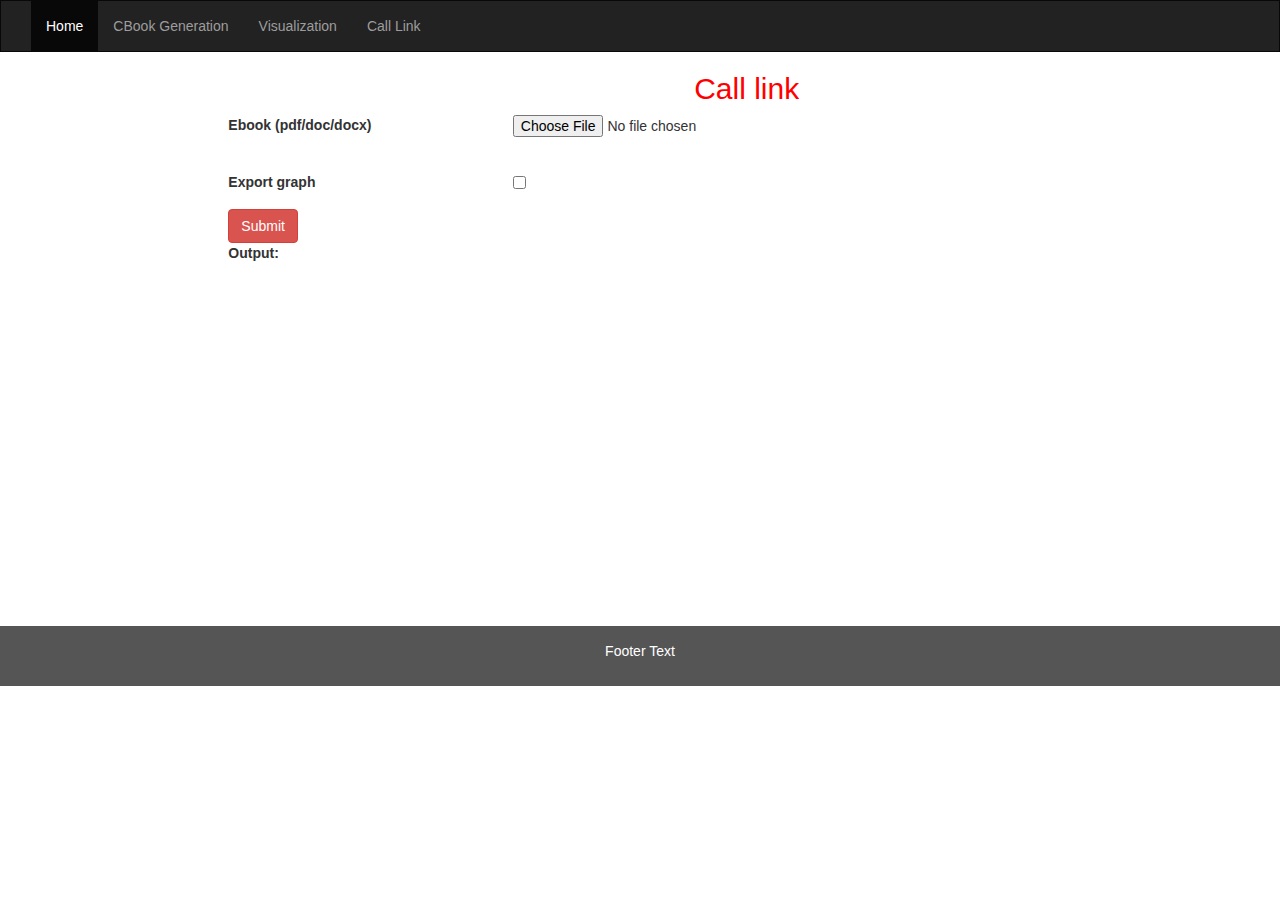
==== src/main/webapp/callLink.html @ 25c1206f "add new tab" ====
<!DOCTYPE html>
	<html lang="en">
	<head>
	  <title>Generation book system</title>
	  <meta charset="utf-8">
	  <meta name="viewport" content="width=device-width, initial-scale=1">
	  <link rel="stylesheet" href="https://maxcdn.bootstrapcdn.com/bootstrap/3.4.0/css/bootstrap.min.css">
	  <script src="https://ajax.googleapis.com/ajax/libs/jquery/3.4.1/jquery.min.js"></script>
	  <script src="https://maxcdn.bootstrapcdn.com/bootstrap/3.4.0/js/bootstrap.min.js"></script>
	  
	  
	  <script src="js/semanticGraph.js"></script>
	<script src="js/util.js"></script>
	<script src="js/jsupload.js"></script>
	<script src="js/callLink.js"></script>
	<script src="js/header.js"></script>
	  <script type="text/javascript" src="vis/dist/vis.js"></script>
<script type="text/javascript" src="vis/dist/vis-network.min.js"></script>
<script src="https://cdn.plot.ly/plotly-latest.min.js"></script>

<link href="vis/dist/vis-network.min.css" rel="stylesheet"
	type="text/css" />

	  
	  
	  
	  <style>
	 
	    /* Remove the navbar's default margin-bottom and rounded borders */ 
	    .navbar {
	      margin-bottom: 0;
	      border-radius: 0;
	    }
	    
	    /* Set height of the grid so .sidenav can be 100% (adjust as needed) */
	    .row.content {height: 450px}
	    
	    /* Set gray background color and 100% height */
	    .sidenav {
	      padding-top: 20px;
	      /* background-color: #f1f1f1; */
	      height: 100%;
	    }
	    
	    /* Set black background color, white text and some padding */
	    footer {
	      background-color: #555;
	      color: white;
	      padding: 15px;
	    }
	    
	    /* On small screens, set height to 'auto' for sidenav and grid */
	    @media screen and (max-width: 767px) {
	      .sidenav {
	        height: auto;
	        padding: 15px;
	      }
	      .row.content {height:auto;} 
	    }
	  </style>
	</head>
	<body>
	
	<nav class="navbar navbar-inverse">
	  <div class="container-fluid">
	    <div class="navbar-header">
	      <button type="button" class="navbar-toggle" data-toggle="collapse" data-target="#myNavbar">
	        <span class="icon-bar"></span>
	        <span class="icon-bar"></span>
	        <span class="icon-bar"></span>                        
	      </button>
	      
	      <!-- <a class="navbar-brand" href="#"><img  src="image/logo.png" alt="Phienbanmoi.com - Chia sẻ kiến thức - Download phần mềm"></a> -->
	    </div>
	    <div class="collapse navbar-collapse" id="myNavbar">
	      <ul class="nav navbar-nav">
	        <li class="active"><a href="#">Home</a></li>
	        <li><a href="./index.html">CBook Generation</a></li>
	        <li><a href="./filter.jsp">Visualization</a></li>
	        <li><a href="./callLink.html">Call Link</a></li>
	      </ul>
	      <ul class="nav navbar-nav navbar-right">
	        <!-- <li><a href="#"><span class="glyphicon glyphicon-log-in"></span> Login</a></li> -->
	      </ul>
	    </div>
	  </div>
	</nav>
	  
	<div class="container-fluid text-center">    
	  <div class="row content">
	    <div class="col-sm-2 sidenav">
	      <!-- <p><a href="#">Link</a></p>
	      <p><a href="#">Link</a></p>
	      <p><a href="#">Link</a></p> -->
	    </div>
	<h2 class="title" style="color:red;text-align:center">Call link</h2>
	<form class="form" id="f2" name="f2" method="post" enctype="multipart/form-data">
				<div class="col-sm-8 text-left">
	
					<div class="row">
						<div class="col-xs-4 col-sm-4 col-lg-4">
							<label>Ebook (pdf/doc/docx)</label>
						</div>
						<div class="col-xs-8 col-sm-8 col-lg-8">
							<div class="form-group">
								<input type="file" name="file" id="ebookFileC" value="" /> <label
									id="ebookUploadedC"></label>
							</div>
						</div>
					</div>
	
	
					
					
					<div class="row">
						<div class="col-xs-4 col-sm-4 col-lg-4">
							<label>Export graph</label>
						</div>
						<div class="col-xs-8 col-sm-8 col-lg-8">
							<div class="form-group">
								<input type="checkbox" name="export_graph" id="export_graph" value="1"/>
							</div>
						</div>
					</div>
					
					<div class="row">
						<div class="col-xs-4 col-sm-4 col-lg-4">
							<input class="btn btn-danger" type="submit"  />
						</div>
						<div class="col-xs-8 col-sm-8 col-lg-8">
						
						</div>
					</div>
					
					<div class="row">
						<div class="col-xs-4 col-sm-4 col-lg-4">
							<label>Output: </label> <span id="outputMessage"></span>
						</div>
						<div class="col-xs-8 col-sm-8 col-lg-8">
						<div id="outputDownload"></div>
						</div>
					</div>
	
	
	
	
				</div>
	
	
	</form>
	
	
	
	
				<div class="col-sm-2 sidenav">
	     <!--  <div class="well">
	        <p>TEXT1</p>
	      </div>
	      <div class="well">
	        <p>TEXT2</p>
	      </div> -->
	    </div>
	  </div>
	</div>
	<br />
	<br />
	<br />
	<div class="container-fluid">
		<div class="row">
			<div class="col-xs-12 col-sm-12 col-lg-12">
				<div class="ConceptVisualization">
					<div id="mynetwork"></div>
					<div id="infoDiv" class="graphInfo"></div>
				</div>
			</div>

		</div>


		<div id="nu"></div>
	</div>
	<footer class="container-fluid text-center">
	  <p>Footer Text</p>
	</footer>
	
	</body>
	</html>
	
	<!-- <script>
	setInterval(function(){ 	document.getElementsByClassName('vis-network')[0].childNodes[0].style.height = '400px' }, 1000);

	</script> -->
---- src/main/webapp/vis/dist/vis-network.min.css ----
.vis .overlay{position:absolute;top:0;left:0;width:100%;height:100%;z-index:10}.vis-active{box-shadow:0 0 10px #86d5f8}.vis [class*=span]{min-height:0;width:auto}div.vis-configuration{position:relative;display:block;float:left;font-size:12px}div.vis-configuration-wrapper{display:block;width:700px}div.vis-configuration-wrapper::after{clear:both;content:"";display:block}div.vis-configuration.vis-config-option-container{display:block;width:495px;background-color:#fff;border:2px solid #f7f8fa;border-radius:4px;margin-top:20px;left:10px;padding-left:5px}div.vis-configuration.vis-config-button{display:block;width:495px;height:25px;vertical-align:middle;line-height:25px;background-color:#f7f8fa;border:2px solid #ceced0;border-radius:4px;margin-top:20px;left:10px;padding-left:5px;cursor:pointer;margin-bottom:30px}div.vis-configuration.vis-config-button.hover{background-color:#4588e6;border:2px solid #214373;color:#fff}div.vis-configuration.vis-config-item{display:block;float:left;width:495px;height:25px;vertical-align:middle;line-height:25px}div.vis-configuration.vis-config-item.vis-config-s2{left:10px;background-color:#f7f8fa;padding-left:5px;border-radius:3px}div.vis-configuration.vis-config-item.vis-config-s3{left:20px;background-color:#e4e9f0;padding-left:5px;border-radius:3px}div.vis-configuration.vis-config-item.vis-config-s4{left:30px;background-color:#cfd8e6;padding-left:5px;border-radius:3px}div.vis-configuration.vis-config-header{font-size:18px;font-weight:700}div.vis-configuration.vis-config-label{width:120px;height:25px;line-height:25px}div.vis-configuration.vis-config-label.vis-config-s3{width:110px}div.vis-configuration.vis-config-label.vis-config-s4{width:100px}div.vis-configuration.vis-config-colorBlock{top:1px;width:30px;height:19px;border:1px solid #444;border-radius:2px;padding:0;margin:0;cursor:pointer}input.vis-configuration.vis-config-checkbox{left:-5px}input.vis-configuration.vis-config-rangeinput{position:relative;top:-5px;width:60px;padding:1px;margin:0;pointer-events:none}input.vis-configuration.vis-config-range{-webkit-appearance:none;border:0 solid #fff;background-color:rgba(0,0,0,0);width:300px;height:20px}input.vis-configuration.vis-config-range::-webkit-slider-runnable-track{width:300px;height:5px;background:#dedede;background:-moz-linear-gradient(top,#dedede 0,#c8c8c8 99%);background:-webkit-gradient(linear,left top,left bottom,color-stop(0,#dedede),color-stop(99%,#c8c8c8));background:-webkit-linear-gradient(top,#dedede 0,#c8c8c8 99%);background:-o-linear-gradient(top,#dedede 0,#c8c8c8 99%);background:-ms-linear-gradient(top,#dedede 0,#c8c8c8 99%);background:linear-gradient(to bottom,#dedede 0,#c8c8c8 99%);border:1px solid #999;box-shadow:#aaa 0 0 3px 0;border-radius:3px}input.vis-configuration.vis-config-range::-webkit-slider-thumb{-webkit-appearance:none;border:1px solid #14334b;height:17px;width:17px;border-radius:50%;background:#3876c2;background:-moz-linear-gradient(top,#3876c2 0,#385380 100%);background:-webkit-gradient(linear,left top,left bottom,color-stop(0,#3876c2),color-stop(100%,#385380));background:-webkit-linear-gradient(top,#3876c2 0,#385380 100%);background:-o-linear-gradient(top,#3876c2 0,#385380 100%);background:-ms-linear-gradient(top,#3876c2 0,#385380 100%);background:linear-gradient(to bottom,#3876c2 0,#385380 100%);box-shadow:#111927 0 0 1px 0;margin-top:-7px}input.vis-configuration.vis-config-range:focus{outline:0}input.vis-configuration.vis-config-range:focus::-webkit-slider-runnable-track{background:#9d9d9d;background:-moz-linear-gradient(top,#9d9d9d 0,#c8c8c8 99%);background:-webkit-gradient(linear,left top,left bottom,color-stop(0,#9d9d9d),color-stop(99%,#c8c8c8));background:-webkit-linear-gradient(top,#9d9d9d 0,#c8c8c8 99%);background:-o-linear-gradient(top,#9d9d9d 0,#c8c8c8 99%);background:-ms-linear-gradient(top,#9d9d9d 0,#c8c8c8 99%);background:linear-gradient(to bottom,#9d9d9d 0,#c8c8c8 99%)}input.vis-configuration.vis-config-range::-moz-range-track{width:300px;height:10px;background:#dedede;background:-moz-linear-gradient(top,#dedede 0,#c8c8c8 99%);background:-webkit-gradient(linear,left top,left bottom,color-stop(0,#dedede),color-stop(99%,#c8c8c8));background:-webkit-linear-gradient(top,#dedede 0,#c8c8c8 99%);background:-o-linear-gradient(top,#dedede 0,#c8c8c8 99%);background:-ms-linear-gradient(top,#dedede 0,#c8c8c8 99%);background:linear-gradient(to bottom,#dedede 0,#c8c8c8 99%);border:1px solid #999;box-shadow:#aaa 0 0 3px 0;border-radius:3px}input.vis-configuration.vis-config-range::-moz-range-thumb{border:none;height:16px;width:16px;border-radius:50%;background:#385380}input.vis-configuration.vis-config-range:-moz-focusring{outline:1px solid #fff;outline-offset:-1px}input.vis-configuration.vis-config-range::-ms-track{width:300px;height:5px;background:0 0;border-color:transparent;border-width:6px 0;color:transparent}input.vis-configuration.vis-config-range::-ms-fill-lower{background:#777;border-radius:10px}input.vis-configuration.vis-config-range::-ms-fill-upper{background:#ddd;border-radius:10px}input.vis-configuration.vis-config-range::-ms-thumb{border:none;height:16px;width:16px;border-radius:50%;background:#385380}input.vis-configuration.vis-config-range:focus::-ms-fill-lower{background:#888}input.vis-configuration.vis-config-range:focus::-ms-fill-upper{background:#ccc}.vis-configuration-popup{position:absolute;background:rgba(57,76,89,.85);border:2px solid #f2faff;line-height:30px;height:30px;width:150px;text-align:center;color:#fff;font-size:14px;border-radius:4px;-webkit-transition:opacity .3s ease-in-out;-moz-transition:opacity .3s ease-in-out;transition:opacity .3s ease-in-out}.vis-configuration-popup:after,.vis-configuration-popup:before{left:100%;top:50%;border:solid transparent;content:" ";height:0;width:0;position:absolute;pointer-events:none}.vis-configuration-popup:after{border-color:rgba(136,183,213,0);border-left-color:rgba(57,76,89,.85);border-width:8px;margin-top:-8px}.vis-configuration-popup:before{border-color:rgba(194,225,245,0);border-left-color:#f2faff;border-width:12px;margin-top:-12px}div.vis-tooltip{position:absolute;visibility:hidden;padding:5px;white-space:nowrap;font-family:verdana;font-size:14px;color:#000;background-color:#f5f4ed;-moz-border-radius:3px;-webkit-border-radius:3px;border-radius:3px;border:1px solid #808074;box-shadow:3px 3px 10px rgba(0,0,0,.2);pointer-events:none;z-index:5}div.vis-color-picker{position:absolute;top:0;left:30px;margin-top:-140px;margin-left:30px;width:310px;height:444px;z-index:1;padding:10px;border-radius:15px;background-color:#fff;display:none;box-shadow:rgba(0,0,0,.5) 0 0 10px 0}div.vis-color-picker div.vis-arrow{position:absolute;top:147px;left:5px}div.vis-color-picker div.vis-arrow::after,div.vis-color-picker div.vis-arrow::before{right:100%;top:50%;border:solid transparent;content:" ";height:0;width:0;position:absolute;pointer-events:none}div.vis-color-picker div.vis-arrow:after{border-color:rgba(255,255,255,0);border-right-color:#fff;border-width:30px;margin-top:-30px}div.vis-color-picker div.vis-color{position:absolute;width:289px;height:289px;cursor:pointer}div.vis-color-picker div.vis-brightness{position:absolute;top:313px}div.vis-color-picker div.vis-opacity{position:absolute;top:350px}div.vis-color-picker div.vis-selector{position:absolute;top:137px;left:137px;width:15px;height:15px;border-radius:15px;border:1px solid #fff;background:#4c4c4c;background:-moz-linear-gradient(top,#4c4c4c 0,#595959 12%,#666 25%,#474747 39%,#2c2c2c 50%,#000 51%,#111 60%,#2b2b2b 76%,#1c1c1c 91%,#131313 100%);background:-webkit-gradient(linear,left top,left bottom,color-stop(0,#4c4c4c),color-stop(12%,#595959),color-stop(25%,#666),color-stop(39%,#474747),color-stop(50%,#2c2c2c),color-stop(51%,#000),color-stop(60%,#111),color-stop(76%,#2b2b2b),color-stop(91%,#1c1c1c),color-stop(100%,#131313));background:-webkit-linear-gradient(top,#4c4c4c 0,#595959 12%,#666 25%,#474747 39%,#2c2c2c 50%,#000 51%,#111 60%,#2b2b2b 76%,#1c1c1c 91%,#131313 100%);background:-o-linear-gradient(top,#4c4c4c 0,#595959 12%,#666 25%,#474747 39%,#2c2c2c 50%,#000 51%,#111 60%,#2b2b2b 76%,#1c1c1c 91%,#131313 100%);background:-ms-linear-gradient(top,#4c4c4c 0,#595959 12%,#666 25%,#474747 39%,#2c2c2c 50%,#000 51%,#111 60%,#2b2b2b 76%,#1c1c1c 91%,#131313 100%);background:linear-gradient(to bottom,#4c4c4c 0,#595959 12%,#666 25%,#474747 39%,#2c2c2c 50%,#000 51%,#111 60%,#2b2b2b 76%,#1c1c1c 91%,#131313 100%)}div.vis-color-picker div.vis-new-color{position:absolute;width:140px;height:20px;border:1px solid rgba(0,0,0,.1);border-radius:5px;top:380px;left:159px;text-align:right;padding-right:2px;font-size:10px;color:rgba(0,0,0,.4);vertical-align:middle;line-height:20px}div.vis-color-picker div.vis-initial-color{position:absolute;width:140px;height:20px;border:1px solid rgba(0,0,0,.1);border-radius:5px;top:380px;left:10px;text-align:left;padding-left:2px;font-size:10px;color:rgba(0,0,0,.4);vertical-align:middle;line-height:20px}div.vis-color-picker div.vis-label{position:absolute;width:300px;left:10px}div.vis-color-picker div.vis-label.vis-brightness{top:300px}div.vis-color-picker div.vis-label.vis-opacity{top:338px}div.vis-color-picker div.vis-button{position:absolute;width:68px;height:25px;border-radius:10px;vertical-align:middle;text-align:center;line-height:25px;top:410px;border:2px solid #d9d9d9;background-color:#f7f7f7;cursor:pointer}div.vis-color-picker div.vis-button.vis-cancel{left:5px}div.vis-color-picker div.vis-button.vis-load{left:82px}div.vis-color-picker div.vis-button.vis-apply{left:159px}div.vis-color-picker div.vis-button.vis-save{left:236px}div.vis-color-picker input.vis-range{width:290px;height:20px}div.vis-network div.vis-manipulation{box-sizing:content-box;border-width:0;border-bottom:1px;border-style:solid;border-color:#d6d9d8;background:#fff;background:-moz-linear-gradient(top,#fff 0,#fcfcfc 48%,#fafafa 50%,#fcfcfc 100%);background:-webkit-gradient(linear,left top,left bottom,color-stop(0,#fff),color-stop(48%,#fcfcfc),color-stop(50%,#fafafa),color-stop(100%,#fcfcfc));background:-webkit-linear-gradient(top,#fff 0,#fcfcfc 48%,#fafafa 50%,#fcfcfc 100%);background:-o-linear-gradient(top,#fff 0,#fcfcfc 48%,#fafafa 50%,#fcfcfc 100%);background:-ms-linear-gradient(top,#fff 0,#fcfcfc 48%,#fafafa 50%,#fcfcfc 100%);background:linear-gradient(to bottom,#fff 0,#fcfcfc 48%,#fafafa 50%,#fcfcfc 100%);padding-top:4px;position:absolute;left:0;top:0;width:100%;height:28px}div.vis-network div.vis-edit-mode{position:absolute;left:0;top:5px;height:30px}div.vis-network div.vis-close{position:absolute;right:0;top:0;width:30px;height:30px;background-position:20px 3px;background-repeat:no-repeat;background-image:url(img/network/cross.png);cursor:pointer;-webkit-touch-callout:none;-webkit-user-select:none;-khtml-user-select:none;-moz-user-select:none;-ms-user-select:none;user-select:none}div.vis-network div.vis-close:hover{opacity:.6}div.vis-network div.vis-edit-mode div.vis-button,div.vis-network div.vis-manipulation div.vis-button{float:left;font-family:verdana;font-size:12px;-moz-border-radius:15px;border-radius:15px;display:inline-block;background-position:0 0;background-repeat:no-repeat;height:24px;margin-left:10px;cursor:pointer;padding:0 8px 0 8px;-webkit-touch-callout:none;-webkit-user-select:none;-khtml-user-select:none;-moz-user-select:none;-ms-user-select:none;user-select:none}div.vis-network div.vis-manipulation div.vis-button:hover{box-shadow:1px 1px 8px rgba(0,0,0,.2)}div.vis-network div.vis-manipulation div.vis-button:active{box-shadow:1px 1px 8px rgba(0,0,0,.5)}div.vis-network div.vis-manipulation div.vis-button.vis-back{background-image:url(img/network/backIcon.png)}div.vis-network div.vis-manipulation div.vis-button.vis-none:hover{box-shadow:1px 1px 8px transparent;cursor:default}div.vis-network div.vis-manipulation div.vis-button.vis-none:active{box-shadow:1px 1px 8px transparent}div.vis-network div.vis-manipulation div.vis-button.vis-none{padding:0}div.vis-network div.vis-manipulation div.notification{margin:2px;font-weight:700}div.vis-network div.vis-manipulation div.vis-button.vis-add{background-image:url(img/network/addNodeIcon.png)}div.vis-network div.vis-edit-mode div.vis-button.vis-edit,div.vis-network div.vis-manipulation div.vis-button.vis-edit{background-image:url(img/network/editIcon.png)}div.vis-network div.vis-edit-mode div.vis-button.vis-edit.vis-edit-mode{background-color:#fcfcfc;border:1px solid #ccc}div.vis-network div.vis-manipulation div.vis-button.vis-connect{background-image:url(img/network/connectIcon.png)}div.vis-network div.vis-manipulation div.vis-button.vis-delete{background-image:url(img/network/deleteIcon.png)}div.vis-network div.vis-edit-mode div.vis-label,div.vis-network div.vis-manipulation div.vis-label{margin:0 0 0 23px;line-height:25px}div.vis-network div.vis-manipulation div.vis-separator-line{float:left;display:inline-block;width:1px;height:21px;background-color:#bdbdbd;margin:0 7px 0 15px}div.vis-network div.vis-navigation div.vis-button{width:34px;height:34px;-moz-border-radius:17px;border-radius:17px;position:absolute;display:inline-block;background-position:2px 2px;background-repeat:no-repeat;cursor:pointer;-webkit-touch-callout:none;-webkit-user-select:none;-khtml-user-select:none;-moz-user-select:none;-ms-user-select:none;user-select:none}div.vis-network div.vis-navigation div.vis-button:hover{box-shadow:0 0 3px 3px rgba(56,207,21,.3)}div.vis-network div.vis-navigation div.vis-button:active{box-shadow:0 0 1px 3px rgba(56,207,21,.95)}div.vis-network div.vis-navigation div.vis-button.vis-up{background-image:url(img/network/upArrow.png);bottom:50px;left:55px}div.vis-network div.vis-navigation div.vis-button.vis-down{background-image:url(img/network/downArrow.png);bottom:10px;left:55px}div.vis-network div.vis-navigation div.vis-button.vis-left{background-image:url(img/network/leftArrow.png);bottom:10px;left:15px}div.vis-network div.vis-navigation div.vis-button.vis-right{background-image:url(img/network/rightArrow.png);bottom:10px;left:95px}div.vis-network div.vis-navigation div.vis-button.vis-zoomIn{background-image:url(img/network/plus.png);bottom:10px;right:15px}div.vis-network div.vis-navigation div.vis-button.vis-zoomOut{background-image:url(img/network/minus.png);bottom:10px;right:55px}div.vis-network div.vis-navigation div.vis-button.vis-zoomExtends{background-image:url(img/network/zoomExtends.png);bottom:50px;right:15px}
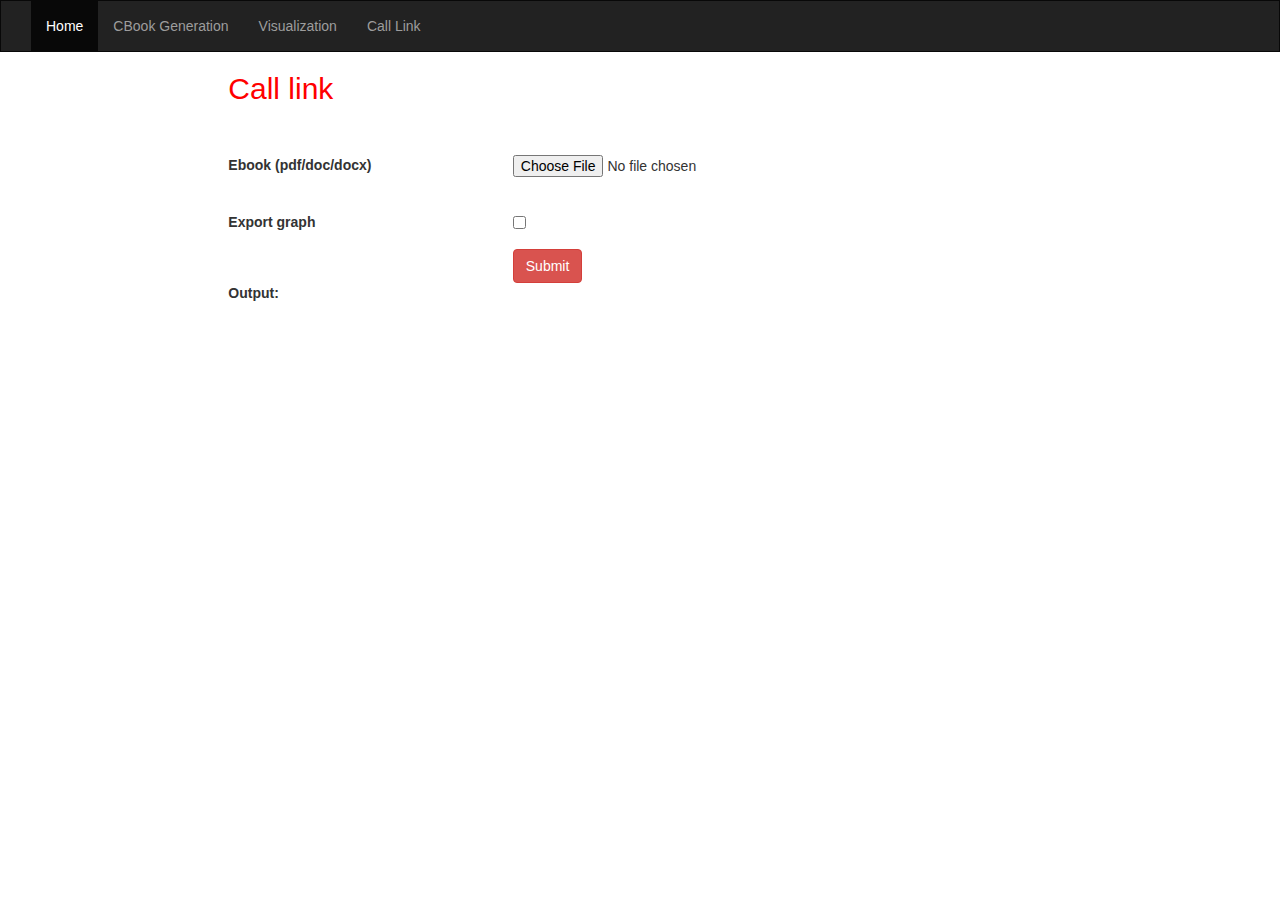
==== commit 8509302f: "fix download file" ====
--- a/src/main/webapp/callLink.html
+++ b/src/main/webapp/callLink.html
@@ -1,102 +1,117 @@
-	<!DOCTYPE html>
-	<html lang="en">
-	<head>
-	  <title>Generation book system</title>
-	  <meta charset="utf-8">
-	  <meta name="viewport" content="width=device-width, initial-scale=1">
-	  <link rel="stylesheet" href="https://maxcdn.bootstrapcdn.com/bootstrap/3.4.0/css/bootstrap.min.css">
-	  <script src="https://ajax.googleapis.com/ajax/libs/jquery/3.4.1/jquery.min.js"></script>
-	  <script src="https://maxcdn.bootstrapcdn.com/bootstrap/3.4.0/js/bootstrap.min.js"></script>
-	  
-	  
-	  <script src="js/semanticGraph.js"></script>
-	<script src="js/util.js"></script>
-	<script src="js/jsupload.js"></script>
-	<script src="js/callLink.js"></script>
-	<script src="js/header.js"></script>
-	  <script type="text/javascript" src="vis/dist/vis.js"></script>
+<!DOCTYPE html>
+<html lang="en">
+<head>
+<title>Generation book system</title>
+<meta charset="utf-8">
+<meta name="viewport" content="width=device-width, initial-scale=1">
+
+<link rel="stylesheet"
+	href="https://maxcdn.bootstrapcdn.com/bootstrap/3.4.0/css/bootstrap.min.css">
+<script
+	src="https://ajax.googleapis.com/ajax/libs/jquery/3.4.1/jquery.min.js"></script>
+<script
+	src="https://maxcdn.bootstrapcdn.com/bootstrap/3.4.0/js/bootstrap.min.js"></script>
+
+
+<script src="js/semanticGraph.js"></script>
+<script src="js/util.js"></script>
+<script src="js/jsupload.js"></script>
+<script src="js/callLink.js"></script>
+<script src="js/header.js"></script>
+<script type="text/javascript" src="vis/dist/vis.js"></script>
 <script type="text/javascript" src="vis/dist/vis-network.min.js"></script>
 <script src="https://cdn.plot.ly/plotly-latest.min.js"></script>
 
 <link href="vis/dist/vis-network.min.css" rel="stylesheet"
 	type="text/css" />
 
-	  
-	  
-	  
-	  <style>
-	 
-	    /* Remove the navbar's default margin-bottom and rounded borders */ 
-	    .navbar {
-	      margin-bottom: 0;
-	      border-radius: 0;
-	    }
-	    
-	    /* Set height of the grid so .sidenav can be 100% (adjust as needed) */
-	    .row.content {height: 450px}
-	    
-	    /* Set gray background color and 100% height */
-	    .sidenav {
-	      padding-top: 20px;
-	      /* background-color: #f1f1f1; */
-	      height: 100%;
-	    }
-	    
-	    /* Set black background color, white text and some padding */
-	    footer {
-	      background-color: #555;
-	      color: white;
-	      padding: 15px;
-	    }
-	    
-	    /* On small screens, set height to 'auto' for sidenav and grid */
-	    @media screen and (max-width: 767px) {
-	      .sidenav {
-	        height: auto;
-	        padding: 15px;
-	      }
-	      .row.content {height:auto;} 
-	    }
-	  </style>
-	</head>
-	<body>
-	
+<style>
+/* Remove the navbar's default margin-bottom and rounded borders */
+.navbar {
+	margin-bottom: 0;
+	border-radius: 0;
+}
+
+/* Set height of the grid so .sidenav can be 100% (adjust as needed) */
+.row.content {
+	height: 450px
+}
+
+/* Set gray background color and 100% height */
+.sidenav {
+	padding-top: 20px;
+	/* background-color: #f1f1f1; */
+	height: 100%;
+}
+
+/* Set black background color, white text and some padding */
+footer {
+	background-color: #555;
+	color: white;
+	padding: 15px;
+}
+
+/* On small screens, set height to 'auto' for sidenav and grid */
+@media screen and (max-width: 767px) {
+	.sidenav {
+		height: auto;
+		padding: 15px;
+	}
+	.row.content {
+		height: auto;
+	}
+}
+</style>
+</head>
+<body>
+
 	<nav class="navbar navbar-inverse">
-	  <div class="container-fluid">
-	    <div class="navbar-header">
-	      <button type="button" class="navbar-toggle" data-toggle="collapse" data-target="#myNavbar">
-	        <span class="icon-bar"></span>
-	        <span class="icon-bar"></span>
-	        <span class="icon-bar"></span>                        
-	      </button>
-	      
-	      <!-- <a class="navbar-brand" href="#"><img  src="image/logo.png" alt="Phienbanmoi.com - Chia sẻ kiến thức - Download phần mềm"></a> -->
-	    </div>
-	    <div class="collapse navbar-collapse" id="myNavbar">
-	      <ul class="nav navbar-nav">
-	        <li class="active"><a href="#">Home</a></li>
-	        <li><a href="./index.html">CBook Generation</a></li>
-	        <li><a href="./filter.jsp">Visualization</a></li>
-	        <li><a href="./callLink.html">Call Link</a></li>
-	      </ul>
-	      <ul class="nav navbar-nav navbar-right">
-	        <!-- <li><a href="#"><span class="glyphicon glyphicon-log-in"></span> Login</a></li> -->
-	      </ul>
-	    </div>
-	  </div>
+		<div class="container-fluid">
+			<div class="navbar-header">
+				<button type="button" class="navbar-toggle" data-toggle="collapse"
+					data-target="#myNavbar">
+					<span class="icon-bar"></span> <span class="icon-bar"></span> <span
+						class="icon-bar"></span>
+				</button>
+
+				<!-- <a class="navbar-brand" href="#"><img  src="image/logo.png" alt="Phienbanmoi.com - Chia sẻ kiến thức - Download phần mềm"></a> -->
+			</div>
+			<div class="collapse navbar-collapse" id="myNavbar">
+				<ul class="nav navbar-nav">
+					<li class="active"><a href="#">Home</a></li>
+					<li><a href="./index.html">CBook Generation</a></li>
+					<li><a href="./filter.jsp">Visualization</a></li>
+					<li><a href="./callLink.html">Call Link</a></li>
+				</ul>
+				<ul class="nav navbar-nav navbar-right">
+					<!-- <li><a href="#"><span class="glyphicon glyphicon-log-in"></span> Login</a></li> -->
+				</ul>
+			</div>
+		</div>
 	</nav>
-	  
-	<div class="container-fluid text-center">    
-	  <div class="row content">
-	    <div class="col-sm-2 sidenav">
-	      <!-- <p><a href="#">Link</a></p>
+
+	<div class="container-fluid text-center">
+		<div class="row content">
+			<div class="col-sm-2 sidenav">
+				<!-- <p><a href="#">Link</a></p>
 	      <p><a href="#">Link</a></p>
 	      <p><a href="#">Link</a></p> -->
-	    </div>
-	<h2 class="title" style="color:red;text-align:center">Call link</h2>
-	<form class="form" id="f2" name="f2" method="post" enctype="multipart/form-data">
+			</div>
+			<form class="form" id="f2" name="f2" method="post" enctype="multipart/form-data">
+			
 				<div class="col-sm-8 text-left">
-	
+				
+				<div class="row">
+						<div class="col-xs-4 col-sm-4 col-lg-4">
+							<h2 class="title" style="color:red;">Call link</h2>
+							<br></br>
+						</div>
+						<div class="col-xs-8 col-sm-8 col-lg-8">
+							
+						</div>
+					</div>
+			
+
 					<div class="row">
 						<div class="col-xs-4 col-sm-4 col-lg-4">
 							<label>Ebook (pdf/doc/docx)</label>
@@ -104,63 +119,64 @@
 						<div class="col-xs-8 col-sm-8 col-lg-8">
 							<div class="form-group">
 								<input type="file" name="file" id="ebookFileC" value="" /> <label
-									id="ebookUploadedC"></label>
+									id="ebookUploaded"></label>
 							</div>
 						</div>
 					</div>
-	
-	
-					
-					
+
+
+
+
 					<div class="row">
 						<div class="col-xs-4 col-sm-4 col-lg-4">
 							<label>Export graph</label>
 						</div>
 						<div class="col-xs-8 col-sm-8 col-lg-8">
 							<div class="form-group">
-								<input type="checkbox" name="export_graph" id="export_graph" value="1"/>
+								<input type="checkbox" name="export_graph" id="export_graph"
+									value="1" />
 							</div>
 						</div>
 					</div>
-					
-					<div class="row">
-						<div class="col-xs-4 col-sm-4 col-lg-4">
-							<input class="btn btn-danger" type="submit"  />
-						</div>
-						<div class="col-xs-8 col-sm-8 col-lg-8">
-						
-						</div>
-					</div>
-					
+
+					<div class="row">
+						<div class="col-xs-4 col-sm-4 col-lg-4">
+							
+						</div>
+						<div class="col-xs-8 col-sm-8 col-lg-8">
+						<input class="btn btn-danger" type="submit" />
+						</div>
+					</div>
+
 					<div class="row">
 						<div class="col-xs-4 col-sm-4 col-lg-4">
 							<label>Output: </label> <span id="outputMessage"></span>
 						</div>
 						<div class="col-xs-8 col-sm-8 col-lg-8">
-						<div id="outputDownload"></div>
-						</div>
-					</div>
-	
-	
-	
-	
+							<div id="outputDownload"></div>
+						</div>
+					</div>
+
+
+
+
 				</div>
-	
-	
-	</form>
-	
-	
-	
-	
-				<div class="col-sm-2 sidenav">
-	     <!--  <div class="well">
+
+
+			</form>
+
+
+
+
+			<div class="col-sm-2 sidenav">
+				<!--  <div class="well">
 	        <p>TEXT1</p>
 	      </div>
 	      <div class="well">
 	        <p>TEXT2</p>
 	      </div> -->
-	    </div>
-	  </div>
+			</div>
+		</div>
 	</div>
 	<br />
 	<br />
@@ -179,14 +195,14 @@
 
 		<div id="nu"></div>
 	</div>
-	<footer class="container-fluid text-center">
-	  <p>Footer Text</p>
-	</footer>
-	
-	</body>
-	</html>
-	
-	<!-- <script>
+	<!-- <footer class="container-fluid text-center">
+		<p>Footer Text</p>
+	</footer> -->
+
+</body>
+</html>
+
+<!-- <script>
 	setInterval(function(){ 	document.getElementsByClassName('vis-network')[0].childNodes[0].style.height = '400px' }, 1000);
 
 	</script> -->
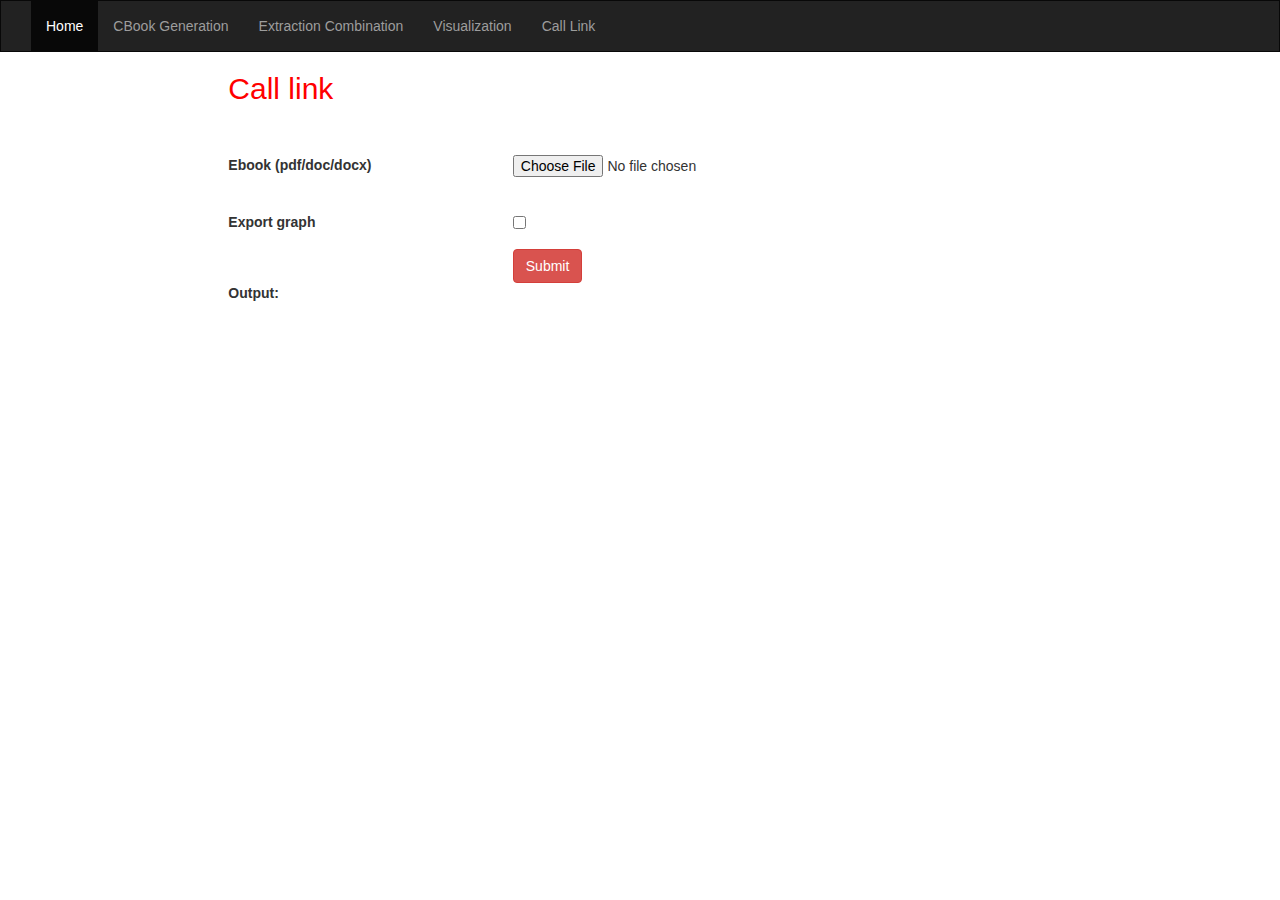
==== commit b10769df: "a" ====
--- a/src/main/webapp/callLink.html
+++ b/src/main/webapp/callLink.html
@@ -79,9 +79,10 @@
 			<div class="collapse navbar-collapse" id="myNavbar">
 				<ul class="nav navbar-nav">
 					<li class="active"><a href="#">Home</a></li>
-					<li><a href="./index.html">CBook Generation</a></li>
-					<li><a href="./filter.jsp">Visualization</a></li>
-					<li><a href="./callLink.html">Call Link</a></li>
+					 <li><a href="./index.html">CBook Generation</a></li>
+				        <li><a href="./combination.jsp">Extraction Combination</a></li>
+				        <li><a href="./filter.jsp">Visualization</a></li>
+				        <li><a href="./callLink.html">Call Link</a></li>
 				</ul>
 				<ul class="nav navbar-nav navbar-right">
 					<!-- <li><a href="#"><span class="glyphicon glyphicon-log-in"></span> Login</a></li> -->
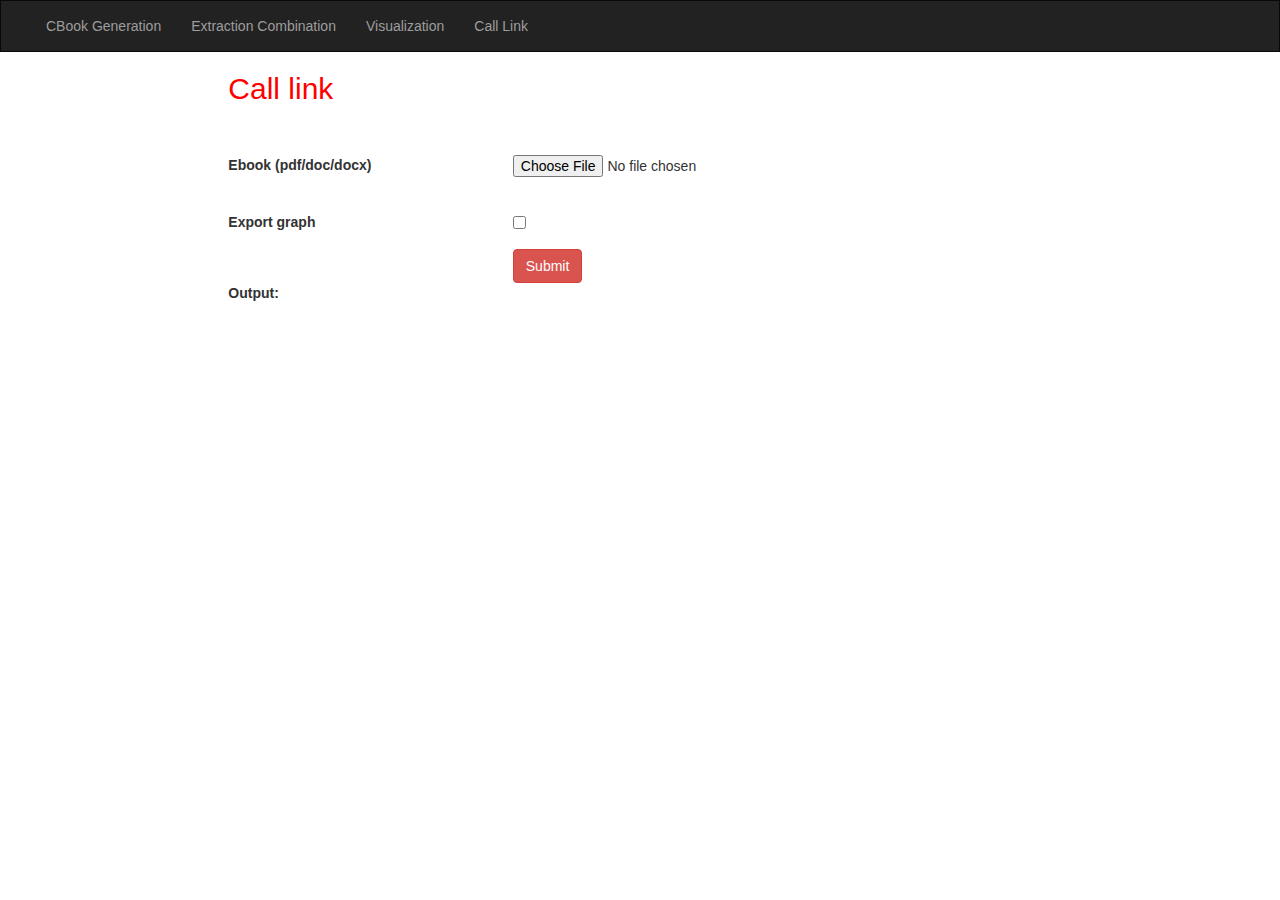
==== commit 0eeeea44: "a" ====
--- a/src/main/webapp/callLink.html
+++ b/src/main/webapp/callLink.html
@@ -78,7 +78,6 @@
 			</div>
 			<div class="collapse navbar-collapse" id="myNavbar">
 				<ul class="nav navbar-nav">
-					<li class="active"><a href="#">Home</a></li>
 					 <li><a href="./index.html">CBook Generation</a></li>
 				        <li><a href="./combination.jsp">Extraction Combination</a></li>
 				        <li><a href="./filter.jsp">Visualization</a></li>
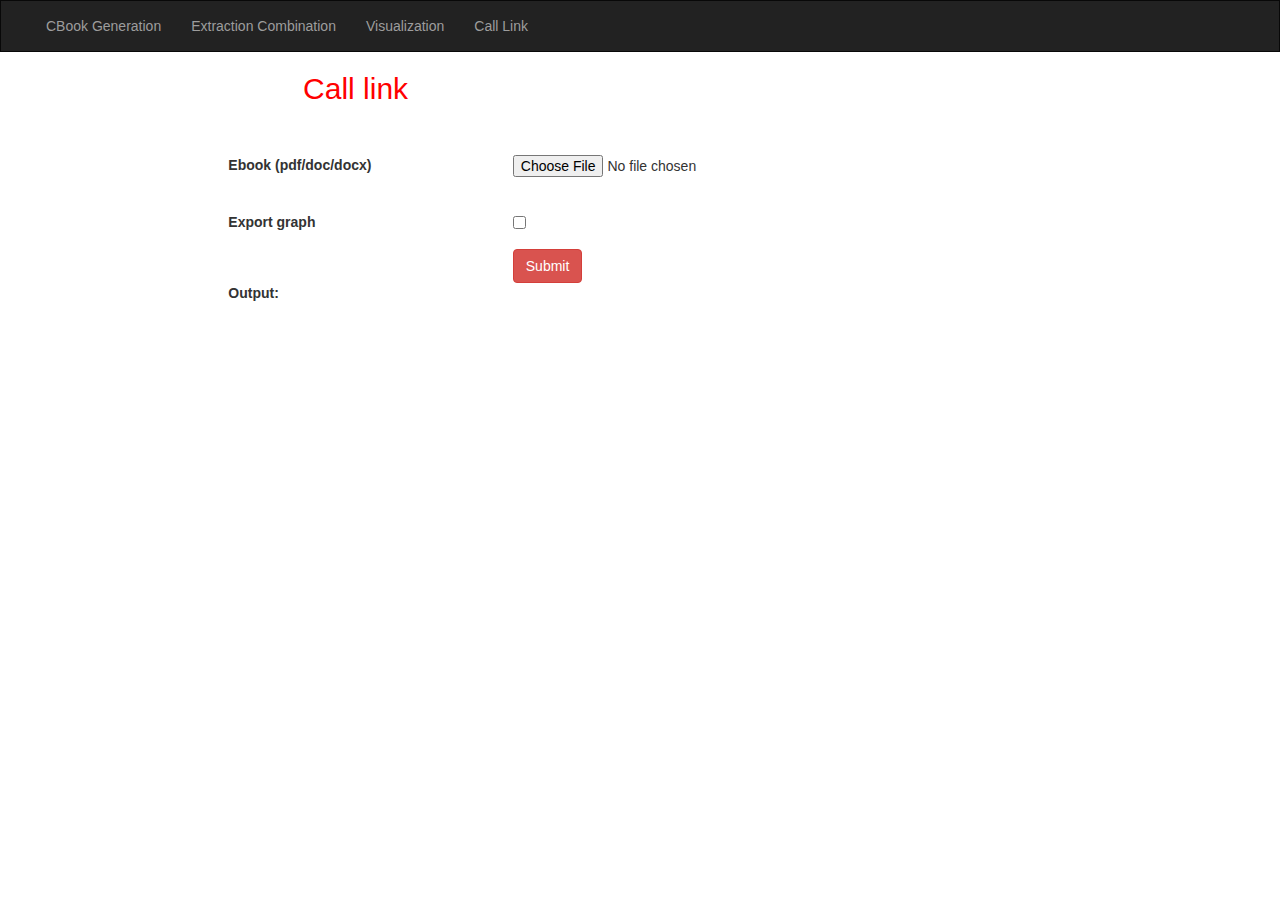
==== commit aacf575e: "a" ====
--- a/src/main/webapp/callLink.html
+++ b/src/main/webapp/callLink.html
@@ -101,7 +101,7 @@
 			
 				<div class="col-sm-8 text-left">
 				
-				<div class="row">
+				<div class="row text-center">
 						<div class="col-xs-4 col-sm-4 col-lg-4">
 							<h2 class="title" style="color:red;">Call link</h2>
 							<br></br>
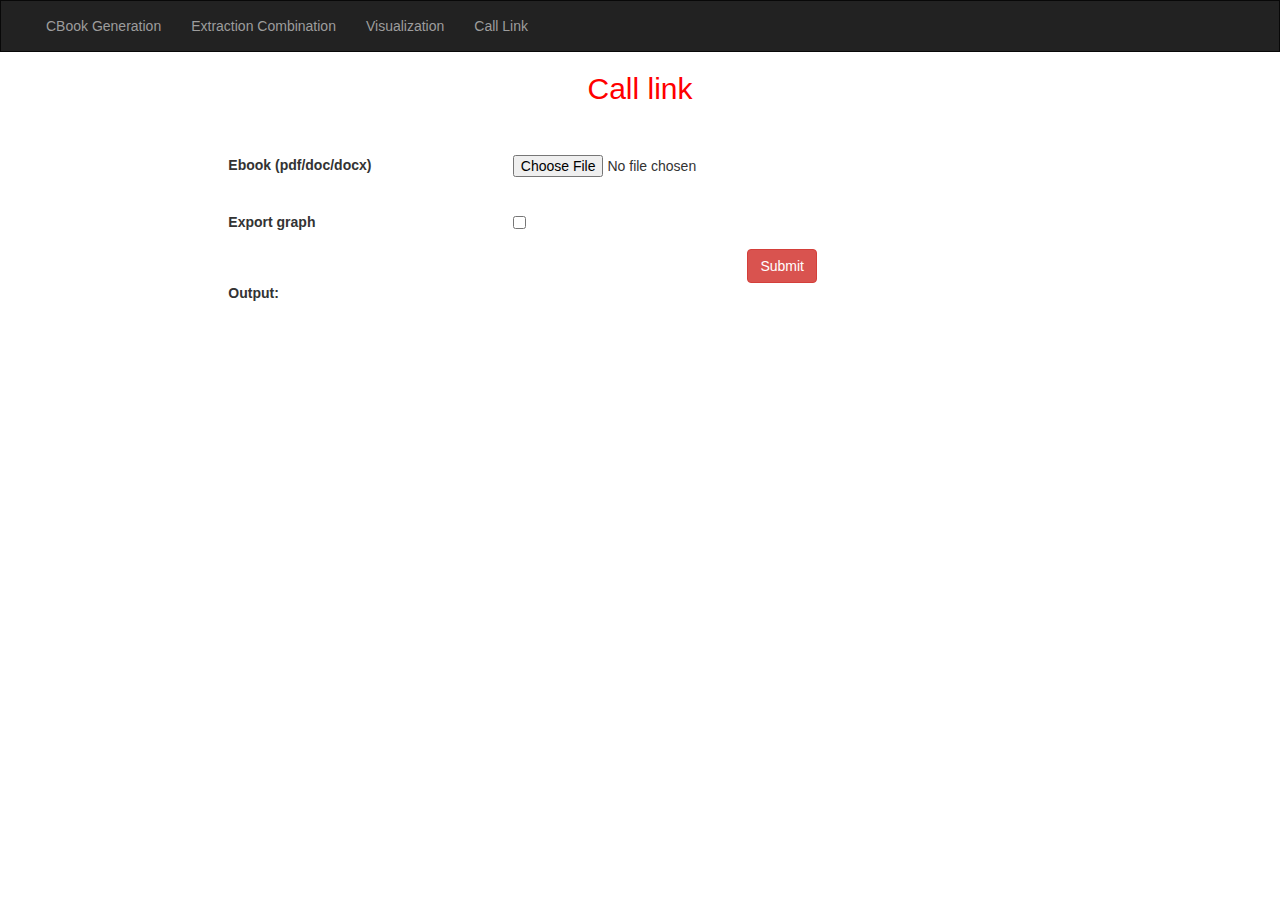
==== commit 5a42c15d: "a" ====
--- a/src/main/webapp/callLink.html
+++ b/src/main/webapp/callLink.html
@@ -102,12 +102,9 @@
 				<div class="col-sm-8 text-left">
 				
 				<div class="row text-center">
-						<div class="col-xs-4 col-sm-4 col-lg-4">
+						<div class="col-xs-12 col-sm-12 col-lg-12">
 							<h2 class="title" style="color:red;">Call link</h2>
 							<br></br>
-						</div>
-						<div class="col-xs-8 col-sm-8 col-lg-8">
-							
 						</div>
 					</div>
 			
@@ -139,7 +136,7 @@
 						</div>
 					</div>
 
-					<div class="row">
+					<div class="row text-center">
 						<div class="col-xs-4 col-sm-4 col-lg-4">
 							
 						</div>
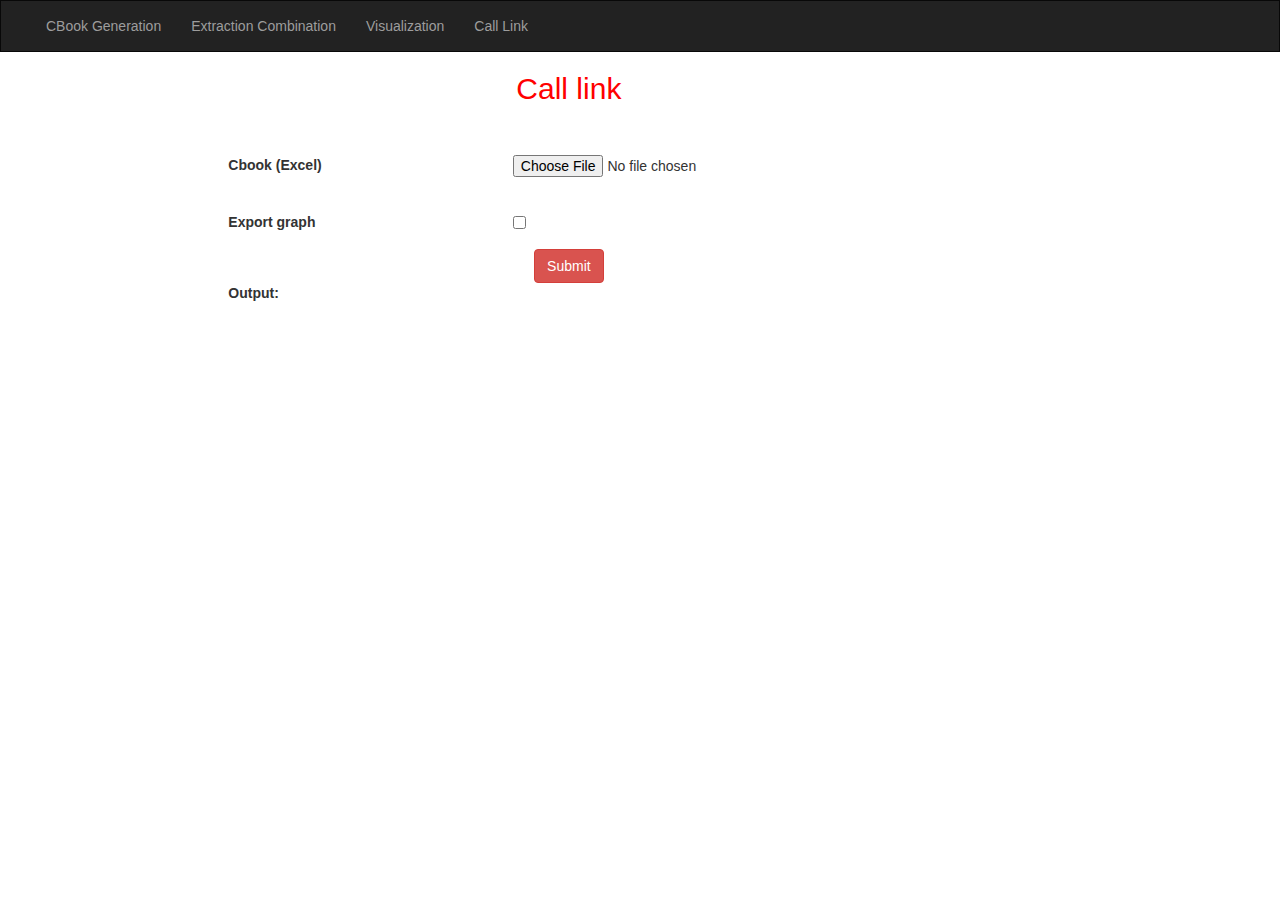
==== commit c250a674: "a" ====
--- a/src/main/webapp/callLink.html
+++ b/src/main/webapp/callLink.html
@@ -102,7 +102,7 @@
 				<div class="col-sm-8 text-left">
 				
 				<div class="row text-center">
-						<div class="col-xs-12 col-sm-12 col-lg-12">
+						<div class="col-xs-10 col-sm-10 col-lg-10">
 							<h2 class="title" style="color:red;">Call link</h2>
 							<br></br>
 						</div>
@@ -111,7 +111,7 @@
 
 					<div class="row">
 						<div class="col-xs-4 col-sm-4 col-lg-4">
-							<label>Ebook (pdf/doc/docx)</label>
+							<label>Cbook (Excel)</label>
 						</div>
 						<div class="col-xs-8 col-sm-8 col-lg-8">
 							<div class="form-group">
@@ -137,11 +137,8 @@
 					</div>
 
 					<div class="row text-center">
-						<div class="col-xs-4 col-sm-4 col-lg-4">
-							
-						</div>
-						<div class="col-xs-8 col-sm-8 col-lg-8">
-						<input class="btn btn-danger" type="submit" />
+						<div class="col-xs-10 col-sm-10 col-lg-10">
+						<button class="btn btn-danger" type="submit" >Submit</button>
 						</div>
 					</div>
 
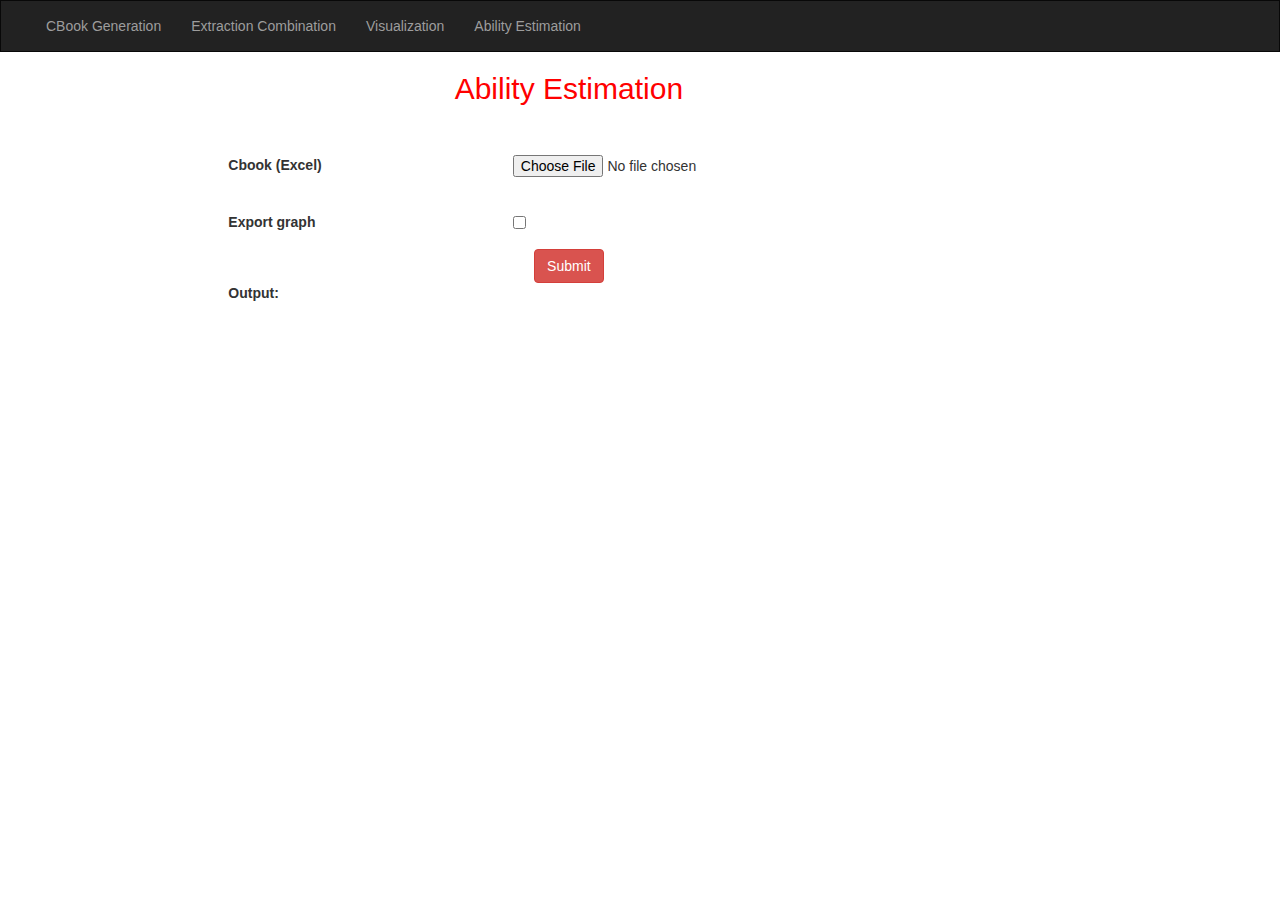
==== commit 917f7dce: "fix dynamic number off nodes" ====
--- a/src/main/webapp/callLink.html
+++ b/src/main/webapp/callLink.html
@@ -81,7 +81,7 @@
 					 <li><a href="./index.html">CBook Generation</a></li>
 				        <li><a href="./combination.jsp">Extraction Combination</a></li>
 				        <li><a href="./filter.jsp">Visualization</a></li>
-				        <li><a href="./callLink.html">Call Link</a></li>
+				        <li><a href="./callLink.html">Ability Estimation</a></li>
 				</ul>
 				<ul class="nav navbar-nav navbar-right">
 					<!-- <li><a href="#"><span class="glyphicon glyphicon-log-in"></span> Login</a></li> -->
@@ -103,7 +103,7 @@
 				
 				<div class="row text-center">
 						<div class="col-xs-10 col-sm-10 col-lg-10">
-							<h2 class="title" style="color:red;">Call link</h2>
+							<h2 class="title" style="color:red;">Ability Estimation</h2>
 							<br></br>
 						</div>
 					</div>
